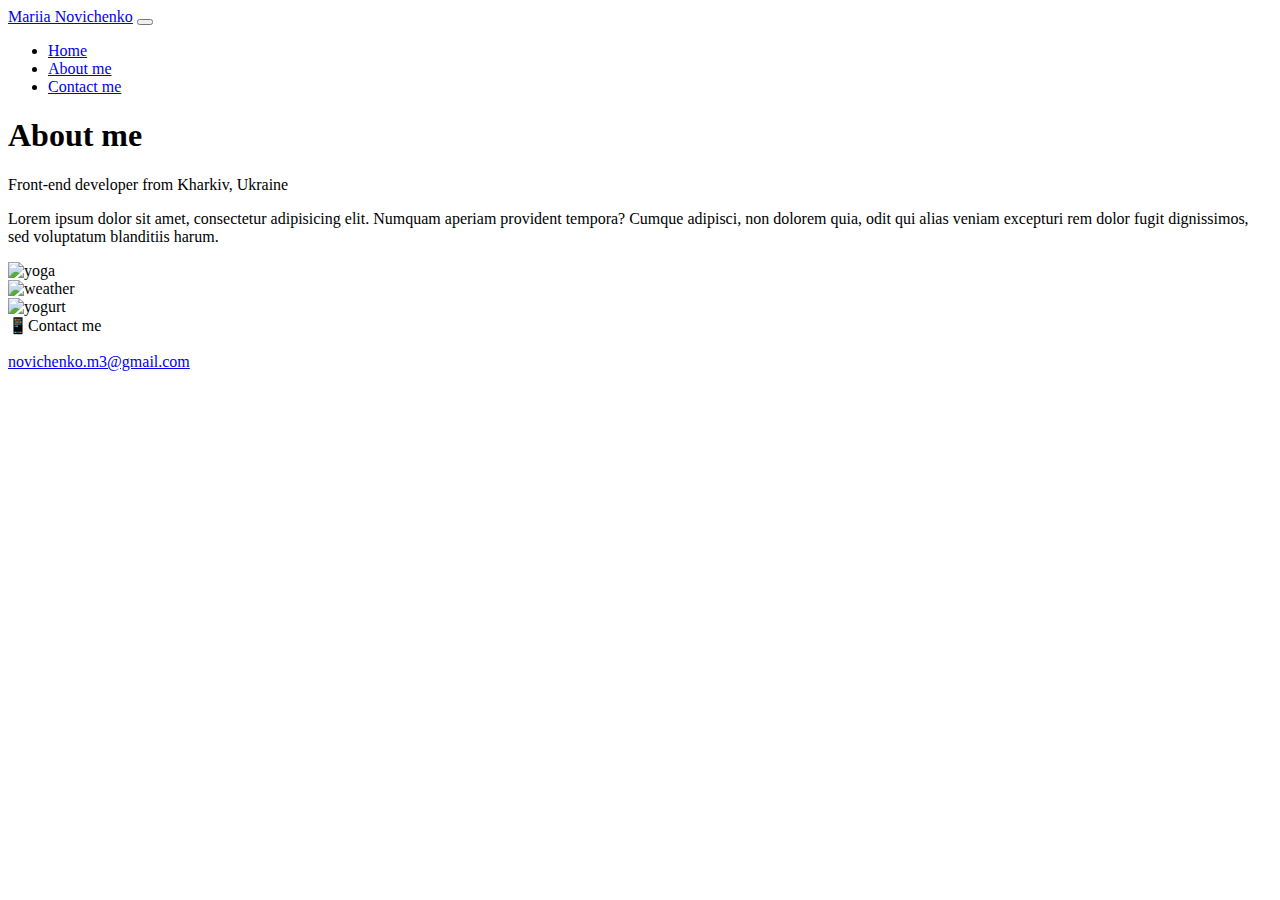
==== info.html @ 23d9c50e "Create info.html" ====
<!DOCTYPE html>
<html lang="en">
  <head>
    <meta charset="UTF-8" />
    <meta name="viewport" content="width=device-width, initial-scale=1.0" />
    <meta http-equiv="X-UA-Compatible" content="ie=edge" />
    <title>She Codes</title>
    <link
      href="https://cdn.jsdelivr.net/npm/bootstrap@5.3.0/dist/css/bootstrap.min.css"
      rel="stylesheet"
      integrity="sha384-9ndCyUaIbzAi2FUVXJi0CjmCapSmO7SnpJef0486qhLnuZ2cdeRhO02iuK6FUUVM"
      crossorigin="anonymous" />
    <script
      src="https://cdn.jsdelivr.net/npm/bootstrap@5.3.0/dist/js/bootstrap.bundle.min.js"
      integrity="sha384-geWF76RCwLtnZ8qwWowPQNguL3RmwHVBC9FhGdlKrxdiJJigb/j/68SIy3Te4Bkz"
      crossorigin="anonymous"></script>
    <link rel="stylesheet" href="style.css" />
  </head>
  <body>
    <nav class="navbar navbar-expand-lg navbar-light bg-light fixed-top">
      <div class="container">
        <a class="navbar-brand" href="index.html">Mariia Novichenko</a>
        <button
          class="navbar-toggler"
          type="button"
          data-bs-toggle="collapse"
          data-bs-target="#navbarNav"
          aria-controls="navbarNav"
          aria-expanded="false"
          aria-label="Toggle navigation">
          <span class="navbar-toggler-icon"></span>
        </button>
        <div class="collapse navbar-collapse" id="navbarNav">
          <ul class="navbar-nav">
            <li class="nav-item">
              <a class="nav-link active" aria-current="page" href="index.html"
                >Home</a
              >
            </li>
            <li class="nav-item">
              <a class="nav-link" href="info.html">About me</a>
            </li>
            <li class="nav-item">
              <a class="nav-link" href="info.html#contact">Contact me</a>
            </li>
          </ul>
        </div>
      </div>
    </nav>

    <h1 class="big-font">About me</h1>
    <div class="description">Front-end developer from Kharkiv, Ukraine</div>

    <p class="about-me-p mt-4">
      Lorem ipsum dolor sit amet, consectetur adipisicing elit. Numquam aperiam
      provident tempora? Cumque adipisci, non dolorem quia, odit qui alias
      veniam excepturi rem dolor fugit dignissimos, sed voluptatum blanditiis
      harum.
    </p>

    <div class="container mt-5 mb-5">
      <div class="row">
        <div class="col-sm-4">
          <img
            src="https://31ukq.codesandbox.io/images/yoga.png"
            class="img-fluid rounded"
            alt="yoga" />
        </div>

        <div class="col-sm-4">
          <img
            src="https://31ukq.codesandbox.io/images/weather.png"
            class="img-fluid rounded"
            alt="weather" />
        </div>

        <div class="col-sm-4">
          <img
            src="https://31ukq.codesandbox.io/images/yogurt.png"
            class="img-fluid rounded"
            alt="yogurt" />
        </div>
      </div>
    </div>

    <div class="big-font" id="contact">📱Contact me</div>
    <br />
    <a href="mailto:novichenko.m3@gmail.com" class="email"
      >novichenko.m3@gmail.com</a
    >
  </body>
</html>
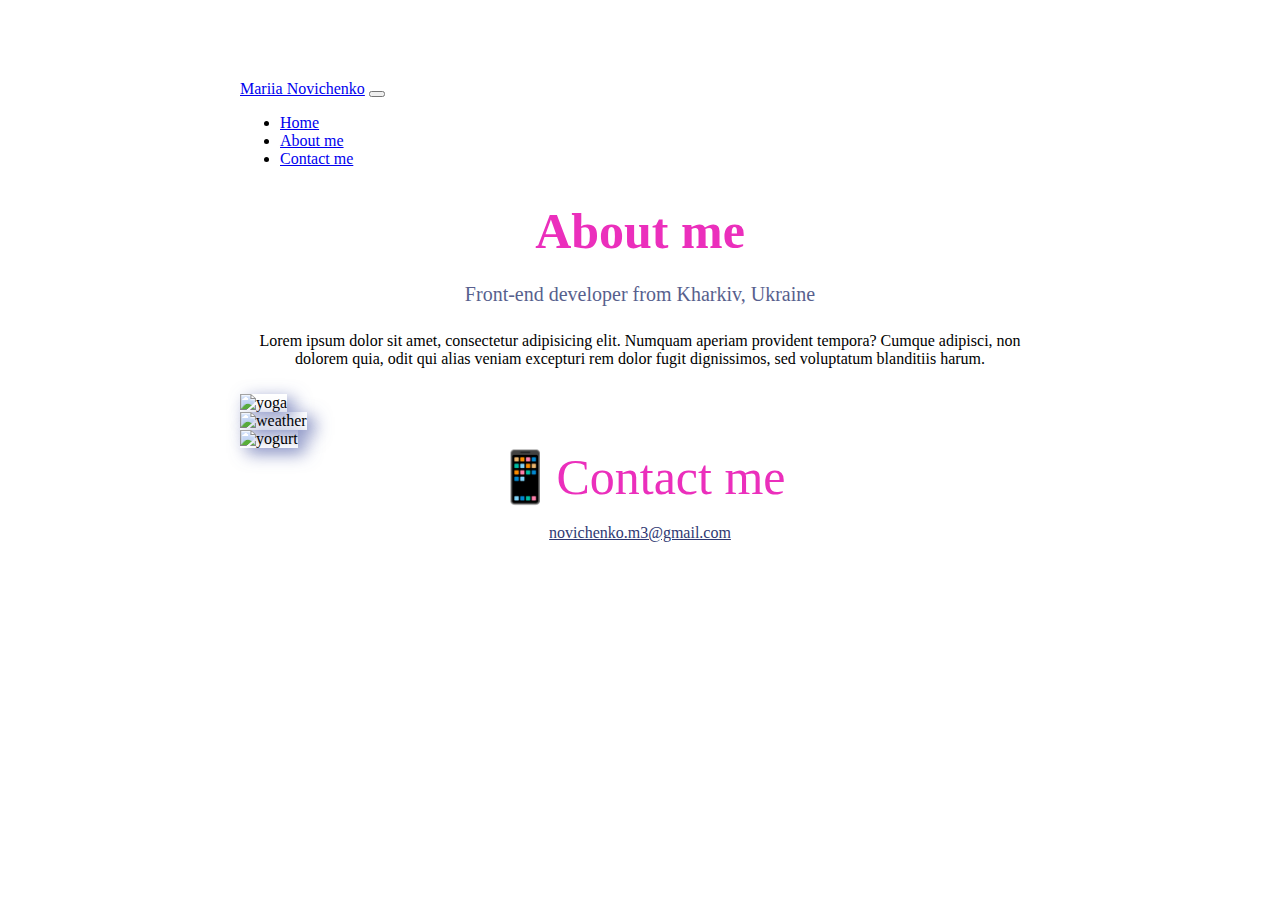
==== commit 282f71fd: "Update info.html" ====
--- a/info.html
+++ b/info.html
@@ -14,12 +14,12 @@
       src="https://cdn.jsdelivr.net/npm/bootstrap@5.3.0/dist/js/bootstrap.bundle.min.js"
       integrity="sha384-geWF76RCwLtnZ8qwWowPQNguL3RmwHVBC9FhGdlKrxdiJJigb/j/68SIy3Te4Bkz"
       crossorigin="anonymous"></script>
-    <link rel="stylesheet" href="style.css" />
+    <link rel="stylesheet" href="/css/styles.css" />
   </head>
   <body>
     <nav class="navbar navbar-expand-lg navbar-light bg-light fixed-top">
       <div class="container">
-        <a class="navbar-brand" href="index.html">Mariia Novichenko</a>
+        <a class="navbar-brand" href="/">Mariia Novichenko</a>
         <button
           class="navbar-toggler"
           type="button"
@@ -33,15 +33,13 @@
         <div class="collapse navbar-collapse" id="navbarNav">
           <ul class="navbar-nav">
             <li class="nav-item">
-              <a class="nav-link active" aria-current="page" href="index.html"
-                >Home</a
-              >
+              <a class="nav-link active" aria-current="page" href="/">Home</a>
             </li>
             <li class="nav-item">
-              <a class="nav-link" href="info.html">About me</a>
+              <a class="nav-link" href="/info.html">About me</a>
             </li>
             <li class="nav-item">
-              <a class="nav-link" href="info.html#contact">Contact me</a>
+              <a class="nav-link" href="/info.html#contact">Contact me</a>
             </li>
           </ul>
         </div>
--- a/css/styles.css
+++ b/css/styles.css
@@ -0,0 +1,134 @@
+:root {
+  --main-color: #2e3872;
+  --shadow: 7px 5px 17px #4d5ba7b6;
+  --accent-color: #eb2fbc;
+  --border: 1px solid var(--main-color);
+}
+
+body {
+  margin: 80px auto;
+  max-width: 800px;
+}
+
+h1,
+.card-title {
+  color: var(--main-color);
+  text-align: center;
+}
+
+.big-font {
+  text-align: center;
+  font-size: 50px;
+  color: var(--accent-color);
+}
+
+.description {
+  text-align: center;
+  margin-top: -10px;
+  font-size: 20px;
+  opacity: 0.8;
+  color: var(--main-color);
+}
+
+.buttons {
+  display: flex;
+  justify-content: center;
+  margin-top: 30px;
+  font-size: 15px;
+  margin-bottom: 50px;
+}
+
+.contact-me {
+  background-color: var(--main-color);
+  color: white;
+  border-radius: 15px;
+  border: var(--border);
+  padding: 20px 25px;
+  box-shadow: var(--shadow);
+  transition: all 200ms ease-in-out;
+  cursor: pointer;
+  text-decoration: none;
+  margin-right: 30px;
+}
+
+.about-me {
+  color: var(--main-color);
+  border-radius: 15px;
+  border: var(--border);
+  padding: 20px 25px;
+  box-shadow: var(--shadow);
+  transition: all 200ms ease-in-out;
+  cursor: pointer;
+  text-decoration: none;
+  margin-left: 30px;
+}
+
+.contact-me:hover {
+  background-color: var(--accent-color);
+}
+
+.about-me:hover {
+  background-color: var(--accent-color);
+}
+
+.texts {
+  display: flex;
+}
+
+.text {
+  margin: 30px;
+  border: var(--border);
+  border-radius: 15px;
+  padding: 15px 10px;
+  text-align: justify;
+  color: var(--main-color);
+}
+
+.email {
+  display: block;
+  text-align: center;
+  color: var(--main-color);
+}
+
+.email:hover {
+  color: var(--accent-color);
+}
+
+.card {
+  border: none;
+}
+
+.card-title {
+  font-size: 30px;
+  margin-bottom: 20px;
+}
+
+.card-text {
+  text-align: justify;
+}
+
+img {
+  box-shadow: var(--shadow);
+}
+
+.btn-pink {
+  background-color: white;
+  border: var(--border);
+  box-shadow: var(--shadow);
+  margin-top: 10px;
+}
+
+.btn-pink:hover {
+  background-color: var(--accent-color);
+  color: white;
+}
+
+.card-app {
+  margin-bottom: 30px;
+  padding: 10px;
+}
+
+.about-me-p {
+  text-align: center;
+  padding: 10px;
+}
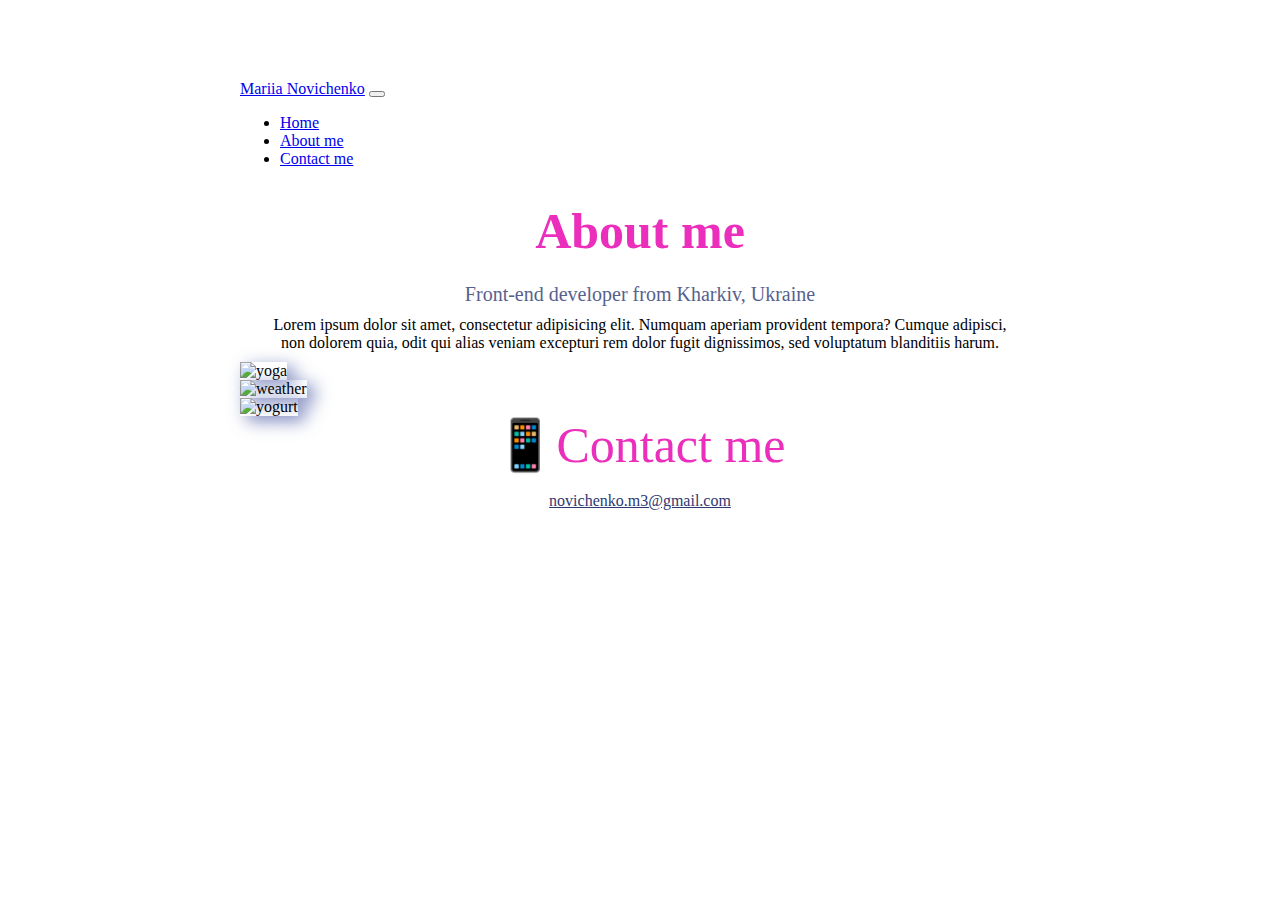
==== commit 666c89e5: "Adapted info page for mobile devices" ====
--- a/info.html
+++ b/info.html
@@ -4,7 +4,10 @@
     <meta charset="UTF-8" />
     <meta name="viewport" content="width=device-width, initial-scale=1.0" />
     <meta http-equiv="X-UA-Compatible" content="ie=edge" />
-    <title>She Codes</title>
+    <meta
+      name="description"
+      content="About Mariia Novichenko, a front-end developer based in Europe." />
+    <title>About me | Mariia Novichenko</title>
     <link
       href="https://cdn.jsdelivr.net/npm/bootstrap@5.3.0/dist/css/bootstrap.min.css"
       rel="stylesheet"
@@ -61,21 +64,21 @@
         <div class="col-sm-4">
           <img
             src="https://31ukq.codesandbox.io/images/yoga.png"
-            class="img-fluid rounded"
+            class="info-img img-fluid rounded"
             alt="yoga" />
         </div>
 
         <div class="col-sm-4">
           <img
             src="https://31ukq.codesandbox.io/images/weather.png"
-            class="img-fluid rounded"
+            class="info-img img-fluid rounded"
             alt="weather" />
         </div>
 
         <div class="col-sm-4">
           <img
             src="https://31ukq.codesandbox.io/images/yogurt.png"
-            class="img-fluid rounded"
+            class="info-img img-fluid rounded"
             alt="yogurt" />
         </div>
       </div>
--- a/css/styles.css
+++ b/css/styles.css
@@ -131,4 +131,34 @@
 .about-me-p {
   text-align: center;
   padding: 10px;
+  margin: 0 15px;
 }
+
+@media (max-width: 530px) {
+  h1 {
+    font-size: 25px;
+  }
+
+  .big-font {
+    font-size: 35px;
+  }
+
+  .contact-me,
+  .about-me {
+    padding: 15px;
+  }
+
+  .index-img {
+    display: none;
+  }
+
+  .btn-pink {
+    display: block;
+    margin-top: 35px;
+    padding: 10px;
+  }
+
+  .info-img {
+    margin-bottom: 20px;
+  }
+}
